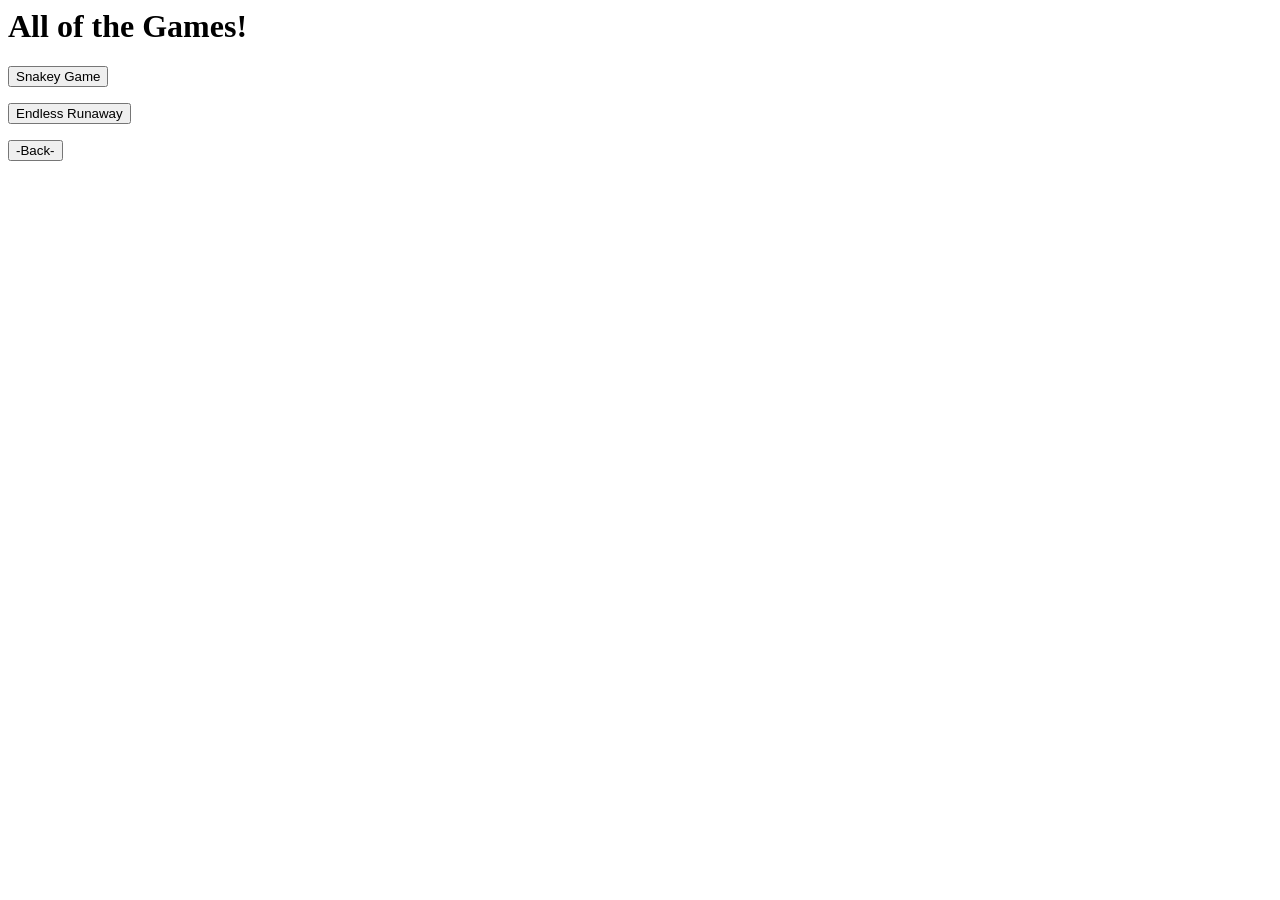
==== all.html @ 905eef0a "first commit" ====
<html>
<head>
  <title>All The Games</title>
  <meta name="viewport" content="width=device-width,initial-scale=1">
  <link href="all.css" rel="stylesheet">
</head>
<style>
@import url('https://fonts.googleapis.com/css2?family=Press+Start+2P&display=swap');
</style>
<style>
@import url('https://fonts.googleapis.com/css2?family=Syne+Mono&display=swap');
</style>
<body>
  <header>
    <h1>All of the Games!</h1>
  </header>
  <main>
  <section>
  <script src="script.js"></script>
  <form action="./snake.html" method="get">
    <button type="submit" id=button1 class=button>Snakey Game</button>
  </form>
  </section>
  <section2>
  <script src="script.js"></script>
  <form action="./endless.html" method="get">
   <button type="submit" id=button2 class=button>Endless Runaway</button>
  </form>
  </section2>
   <section3>
  <script src="script.js"></script>
  <form action="./???.html" method="get">
    <button type="submit" id=button3 class=button>-Back-</button>
  </form>
  </section3>
  </main>
  </body>
</html>
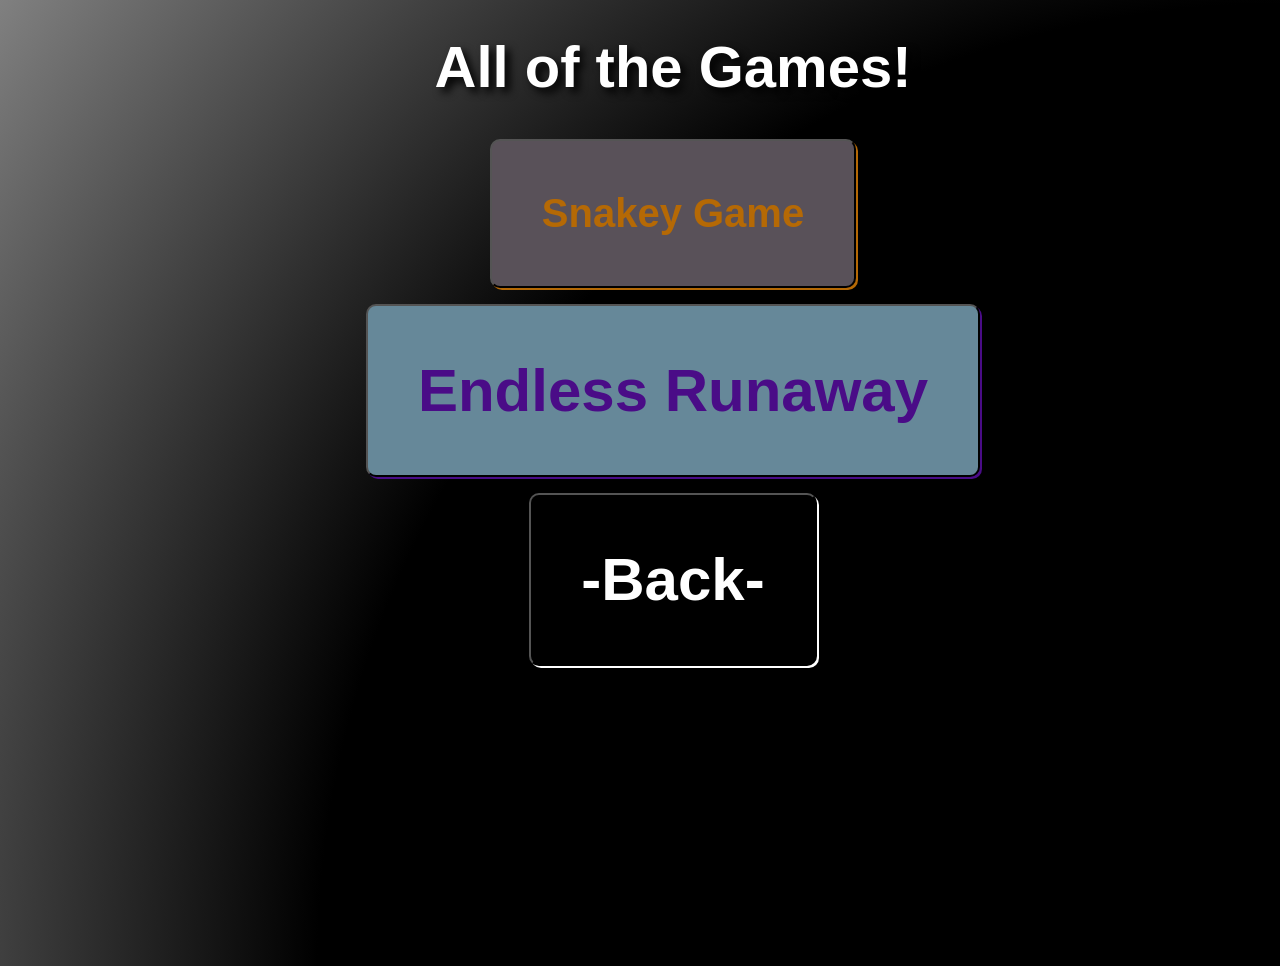
==== commit e61de631: "first commit" ====
--- a/all.html
+++ b/all.html
@@ -29,7 +29,7 @@
   </section2>
    <section3>
   <script src="script.js"></script>
-  <form action="./???.html" method="get">
+  <form action="./index.html" method="get">
     <button type="submit" id=button3 class=button>-Back-</button>
   </form>
   </section3>
--- a/all.css
+++ b/all.css
@@ -0,0 +1,168 @@
+.press-start-2p-regular {
+  font-family: "Press Start 2P", system-ui;
+  font-weight: 400;
+  font-style: normal;
+}
+.syne-mono-regular {
+  font-family: "Syne Mono", monospace;
+  font-weight: 400;
+  font-style: normal;
+}
+h1 {
+ color: #ffffff;
+  font-size: 58px;
+  font-family: "Press Start 2P", sans-serif, serif;
+  text-shadow: 5px 5px 8px rgba(0, 0, 0, 1);
+  display: flex;
+  flex-wrap: wrap;
+  justify-content: center;
+  align-items: center;
+  transition: font-size 0.2s ease;
+}
+body {
+  background: radial-gradient(circle at bottom right, black 60%, gray 100%);
+  width: 100%;
+  height: 100%;
+  color: #fff;
+  padding: 25px;
+  font-family: sans-serif;
+}
+#button1 {
+  color: #b56905;
+  font-weight: bold;
+  font-size: 60px;
+  background: #595159;
+  padding: 50px;
+  border-radius: 10px;
+  font-family: "Syne Mono", sans-serif, serif;
+  box-shadow: 2px 2px;
+  transition: color 0.4s, transform 0.1s, box-shadow 0.5s, text-shadow 0.4s, font-size 0.2s;
+}
+#button1:hover {
+    color: cyan;
+    text-shadow: 0px 0px 8px cyan;
+    box-shadow: 5px 5px;
+  }
+#button1:active {
+    transform: translateY(5px) translateX(5px);
+    box-shadow: none;
+    transition: box-shadow 0.075s, transform 0.1s;
+  }
+#button2 {
+  background: #689;
+  color: #4a0c87;
+  font-weight: bold;
+  font-size: 60px;
+  padding: 50px;
+  border-radius: 10px;
+  font-family: Papyrus, sans-serif, serif;
+  box-shadow: 2px 2px;
+  transition: color 0.4s, transform 0.1s, box-shadow 0.5s, text-shadow 0.4s, font-size 0.2s;
+}
+#button2:hover {
+    color: yellow;
+    text-shadow: 0px 0px 8px yellow;
+    box-shadow: 5px 5px;
+  }
+#button2:active {
+    transform: translateY(5px) translateX(5px);
+    box-shadow: none;
+    transition: box-shadow 0.075s, transform 0.1s;
+  }
+#button3 {
+  color: white;
+  font-weight: bold;
+  font-size: 40px;
+  background: black;
+  padding: 50px;
+  border-radius: 10px;
+  font-family: "Press Start 2P", sans-serif, serif;
+  box-shadow: 2px 2px;
+  transition: color 0.4s, transform 0.1s, box-shadow 0.5s, text-shadow 0.4s, font-size 0.2s;
+}
+#button3:hover {
+    color: grey;
+    text-shadow: 0px 0px 8px grey;
+    box-shadow: 5px 5px;
+  }
+#button3:active {
+    transform: translateY(5px) translateX(5px);
+    box-shadow: none;
+    transition: box-shadow 0.075s, transform 0.1s;
+  }
+section, section2, section3 {
+  display: flex;
+  flex-wrap: wrap;
+  justify-content: center;
+  align-items: center;
+}
+@media (min-width: 320px) {
+  h1 {
+    font-size: 10px;
+  }
+  #button1 {
+    font-size: 10px;
+  }
+  #button2 {
+    font-size: 20px;
+  }
+  #button3 {
+    font-size: 20px;
+  }
+}
+@media (min-width: 375px) {
+  h1 {
+    font-size: 20px;
+  }
+  #button1 {
+    font-size: 16px;
+  }
+  #button2 {
+    font-size: 25px;
+  }
+  #button3 {
+    font-size: 25px;
+}
+}
+@media (min-width: 425px) {
+  h1 {
+    font-size: 24px;
+  }
+  #button1 {
+    font-size: 25px;
+  }
+  #button2 {
+    font-size: 35px;
+  }
+  #button3 {
+    font-size: 35px;
+  }
+}
+@media (min-width: 768px) {
+  h1 {
+    font-size: 44px;
+  }
+  #button1 {
+    font-size: 35px;
+  }
+  #button2 {
+    font-size: 45px;
+  }
+  #button3 {
+    font-size: 45px;
+  }
+}
+@media (min-width: 1024px) {
+  h1 {
+    font-size: 58px;
+  }
+  #button1 {
+    font-size: 40px;
+  }
+  #button2 {
+    font-size: 60px;
+  }
+  #button3 {
+    font-size: 60px;
+  }
+}
